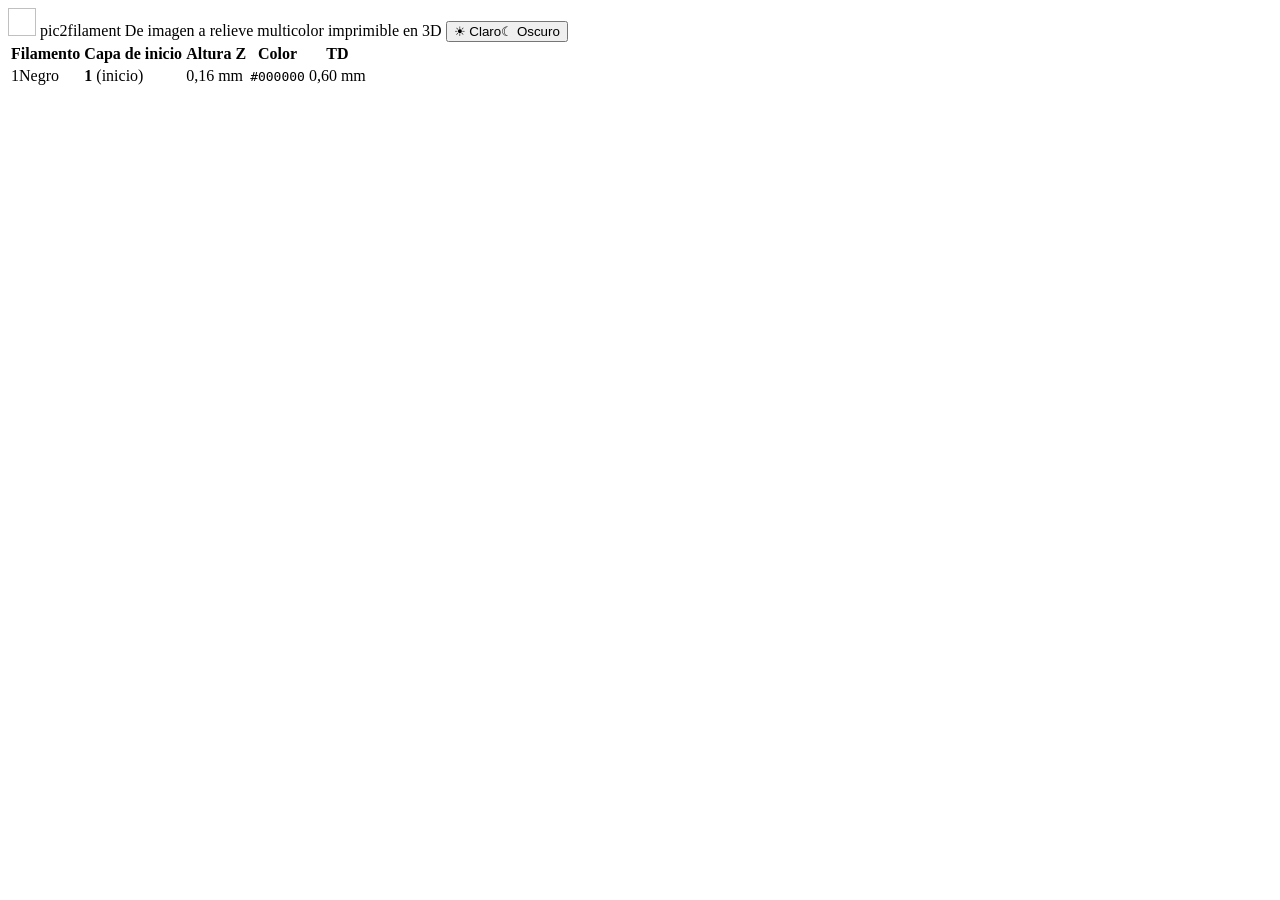
==== src/main/resources/templates/fragmentos.html @ 0df38665 "Capa web: API REST, almacén de trabajos con limpieza, interfaz Thymeleaf + Bootstrap, exportación 3M" ====
<!DOCTYPE html>
<html lang="es" xmlns:th="http://www.thymeleaf.org">
<head th:fragment="cabecera(titulo)">
    <meta charset="utf-8">
    <meta name="viewport" content="width=device-width, initial-scale=1">
    <meta name="color-scheme" content="light dark">
    <title th:text="${titulo}">pic2filament</title>
    <link rel="icon" th:href="@{/favicon.svg}" type="image/svg+xml">
    <script>
        // Aplica el tema guardado (o el del sistema) antes de pintar, para evitar parpadeos.
        (function () {
            var t = null;
            try { t = localStorage.getItem('pic2filament-tema'); } catch (e) { }
            if (!t) { t = window.matchMedia && matchMedia('(prefers-color-scheme: dark)').matches ? 'dark' : 'light'; }
            document.documentElement.setAttribute('data-bs-theme', t);
        })();
    </script>
    <link rel="stylesheet" th:href="@{/webjars/bootstrap/css/bootstrap.min.css}">
    <link rel="stylesheet" th:href="@{/css/app.css}">
</head>
<body>

<nav th:fragment="barra" class="navbar navbar-expand bg-body-tertiary border-bottom mb-3">
    <div class="container-xl">
        <a class="navbar-brand d-flex align-items-center gap-2 fw-semibold" th:href="@{/}">
            <img th:src="@{/favicon.svg}" alt="" width="28" height="28">
            pic2filament
        </a>
        <span class="navbar-text d-none d-md-inline small">De imagen a relieve multicolor imprimible en 3D</span>
        <button type="button" class="btn btn-outline-secondary btn-sm ms-auto" id="boton-tema"
                aria-label="Cambiar entre tema claro y oscuro" title="Cambiar tema">
            <span class="tema-claro">☀︎ Claro</span><span class="tema-oscuro">☾ Oscuro</span>
        </button>
    </div>
</nav>

<div th:fragment="tablaCambios" class="table-responsive" id="tabla-cambios">
    <table class="table table-sm align-middle mb-0">
        <thead>
        <tr>
            <th scope="col">Filamento</th>
            <th scope="col" class="text-end">Capa de inicio</th>
            <th scope="col" class="text-end">Altura Z</th>
            <th scope="col">Color</th>
            <th scope="col" class="text-end">TD</th>
        </tr>
        </thead>
        <tbody>
        <tr th:each="c : ${cambios}">
            <td><span class="badge text-bg-secondary me-1" th:text="${c.filamento()}">1</span><span th:text="${c.nombre()}">Negro</span></td>
            <td class="text-end">
                <strong th:text="${c.capaInicio()}">1</strong>
                <span th:if="${c.filamento() == 1}" class="text-body-secondary small">(inicio)</span>
            </td>
            <td class="text-end"><span th:text="${#numbers.formatDecimal(c.z(), 1, 2, 'COMMA')}">0,16</span> mm</td>
            <td><span class="muestra" th:style="'background:' + ${c.color()}"></span> <code th:text="${c.color()}">#000000</code></td>
            <td class="text-end"><span th:text="${#numbers.formatDecimal(c.td(), 1, 2, 'COMMA')}">0,60</span> mm</td>
        </tr>
        </tbody>
    </table>
</div>

</body>
</html>
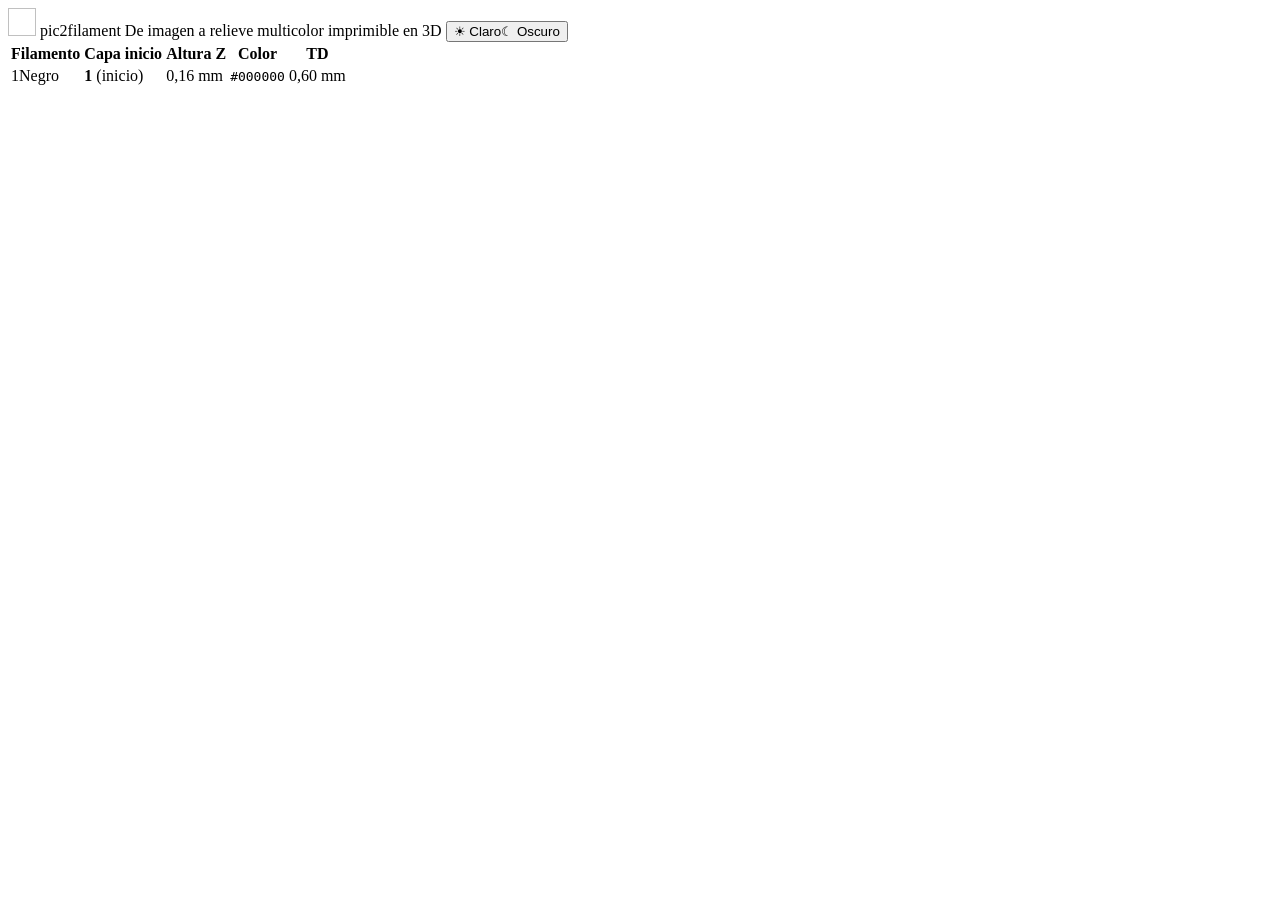
==== commit 96ca7950: "Docker, docker-compose, workflow de CI y ajustes de la interfaz en móvil Co-Authored-By: Claude Opus" ====
--- a/src/main/resources/templates/fragmentos.html
+++ b/src/main/resources/templates/fragmentos.html
@@ -35,11 +35,11 @@
 </nav>
 
 <div th:fragment="tablaCambios" class="table-responsive" id="tabla-cambios">
-    <table class="table table-sm align-middle mb-0">
+    <table class="table table-sm align-middle mb-0 text-nowrap">
         <thead>
         <tr>
             <th scope="col">Filamento</th>
-            <th scope="col" class="text-end">Capa de inicio</th>
+            <th scope="col" class="text-end">Capa inicio</th>
             <th scope="col" class="text-end">Altura Z</th>
             <th scope="col">Color</th>
             <th scope="col" class="text-end">TD</th>
